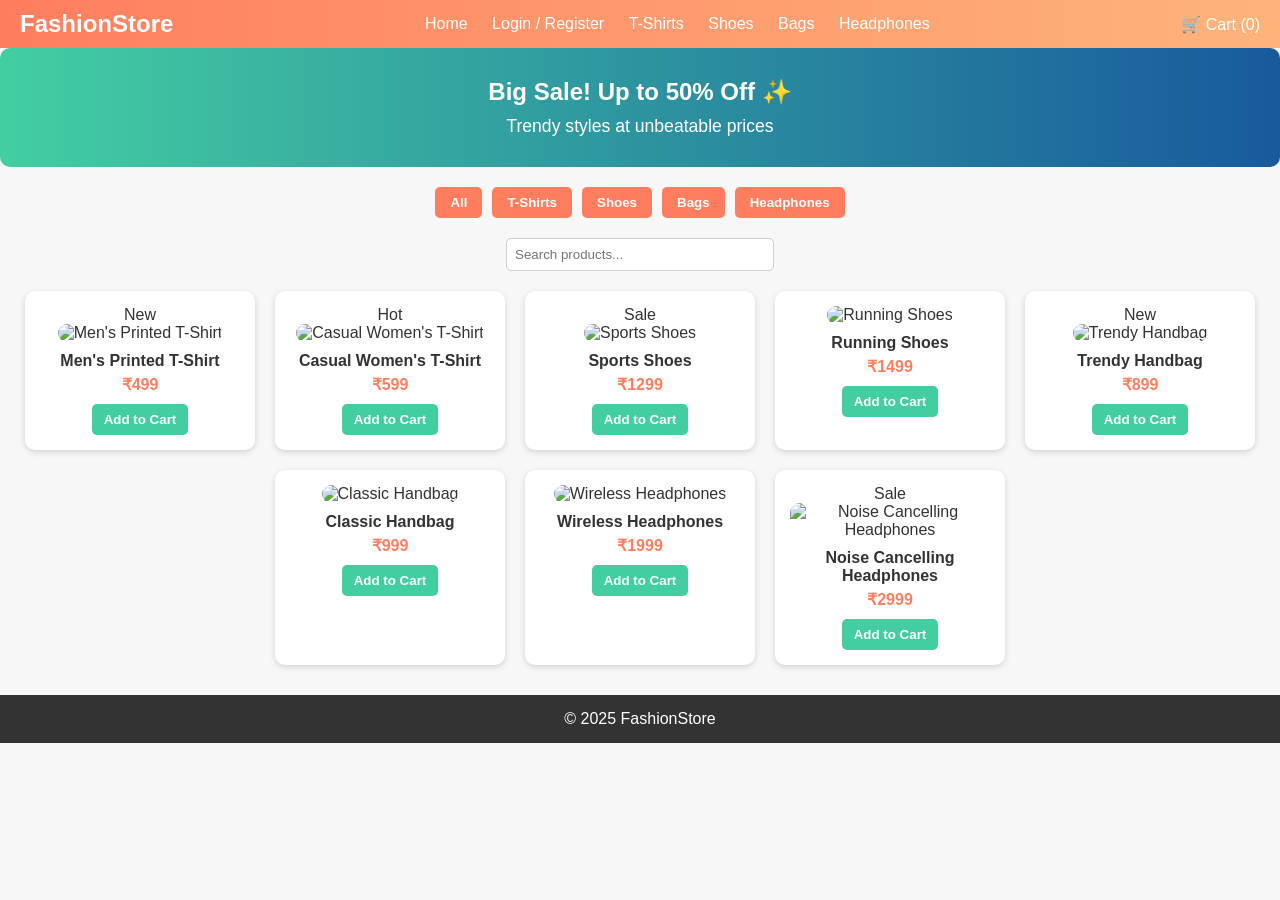
==== index.html @ d409858d "Prepare frontend for live deployment" ====
<!DOCTYPE html>
<html lang="en">
<head>
  <meta charset="UTF-8">
  <meta name="viewport" content="width=device-width, initial-scale=1.0">
  <title>FashionStore</title>
  <link rel="stylesheet" href="style.css">
</head>
<body>
  <header>
    <div class="logo">FashionStore</div>
    <nav>
      <a href="#">Home</a>
      <a href="#">Login / Register</a>
      <a href="#" data-category="T-Shirts">T-Shirts</a>
      <a href="#" data-category="Shoes">Shoes</a>
      <a href="#" data-category="Bags">Bags</a>
      <a href="#" data-category="Headphones">Headphones</a>
    </nav>
    <div class="cart">🛒 Cart (<span id="cartCount">0</span>)</div>
  </header>

  <section class="banner">
    <h1>Big Sale! Up to 50% Off ✨</h1>
    <p>Trendy styles at unbeatable prices</p>
  </section>

  <section id="categories">
    <button data-category="All">All</button>
    <button data-category="T-Shirts">T-Shirts</button>
    <button data-category="Shoes">Shoes</button>
    <button data-category="Bags">Bags</button>
    <button data-category="Headphones">Headphones</button>
  </section>

  <section class="search">
    <input type="text" id="searchInput" placeholder="Search products...">
  </section>

  <section id="products" class="products"></section>

  <footer>
    © 2025 FashionStore
  </footer>

  <script src="script.js"></script>
</body>
</html>
---- style.css ----
/* Global styles */
body {
  font-family: 'Arial', sans-serif;
  margin: 0;
  background: #f7f7f7;
  color: #333;
}

/* Header */
header {
  display: flex;
  justify-content: space-between;
  align-items: center;
  padding: 10px 20px;
  background: linear-gradient(90deg, #ff7e5f, #feb47b);
  color: white;
}

header .logo { font-size: 1.5em; font-weight: bold; }
header nav a {
  margin: 0 10px;
  color: white;
  text-decoration: none;
  font-weight: 500;
}
header nav a:hover { text-decoration: underline; }
header .cart { font-size: 1em; }

/* Banner */
.banner {
  background: linear-gradient(90deg, #43cea2, #185a9d);
  color: white;
  text-align: center;
  padding: 30px 20px;
  margin-bottom: 20px;
  border-radius: 10px;
}
.banner h1 { margin: 0 0 10px 0; }
.banner p { margin: 0; font-size: 1.1em; }

/* Categories */
#categories {
  display: flex;
  justify-content: center;
  margin-bottom: 20px;
}
#categories button {
  margin: 0 5px;
  padding: 8px 15px;
  cursor: pointer;
  border: none;
  background: #ff7e5f;
  color: white;
  border-radius: 5px;
  font-weight: bold;
  transition: background 0.3s;
}
#categories button:hover { background: #feb47b; }

/* Search */
.search {
  text-align: center;
  margin-bottom: 20px;
}
#searchInput {
  padding: 8px;
  width: 250px;
  border-radius: 5px;
  border: 1px solid #ccc;
}

/* Products */
.products {
  display: flex;
  flex-wrap: wrap;
  justify-content: center;
  gap: 20px;
  margin-bottom: 30px;
}

.product {
  background: white;
  width: 200px;
  padding: 15px;
  border-radius: 10px;
  box-shadow: 0 2px 6px rgba(0,0,0,0.15);
  text-align: center;
  position: relative;
  transition: transform 0.3s, box-shadow 0.3s;
}
.product:hover {
  transform: translateY(-5px);
  box-shadow: 0 6px 15px rgba(0,0,0,0.25);
}
.product img { width: 100%; border-radius: 10px; }
.product h3 { font-size: 1em; margin: 10px 0 5px 0; }
.product p { font-weight: bold; margin: 5px 0; color: #ff7e5f; }
.product button {
  background: #43cea2;
  border: none;
  padding: 8px 12px;
  color: white;
  border-radius: 5px;
  cursor: pointer;
  font-weight: bold;
  margin-top: 5px;
  transition: background 0.3s;
}
.product button:hover { background: #185a9d; }

/* Footer */
footer {
  text-align: center;
  padding: 15px 0;
  background: #333;
  color: white;
}
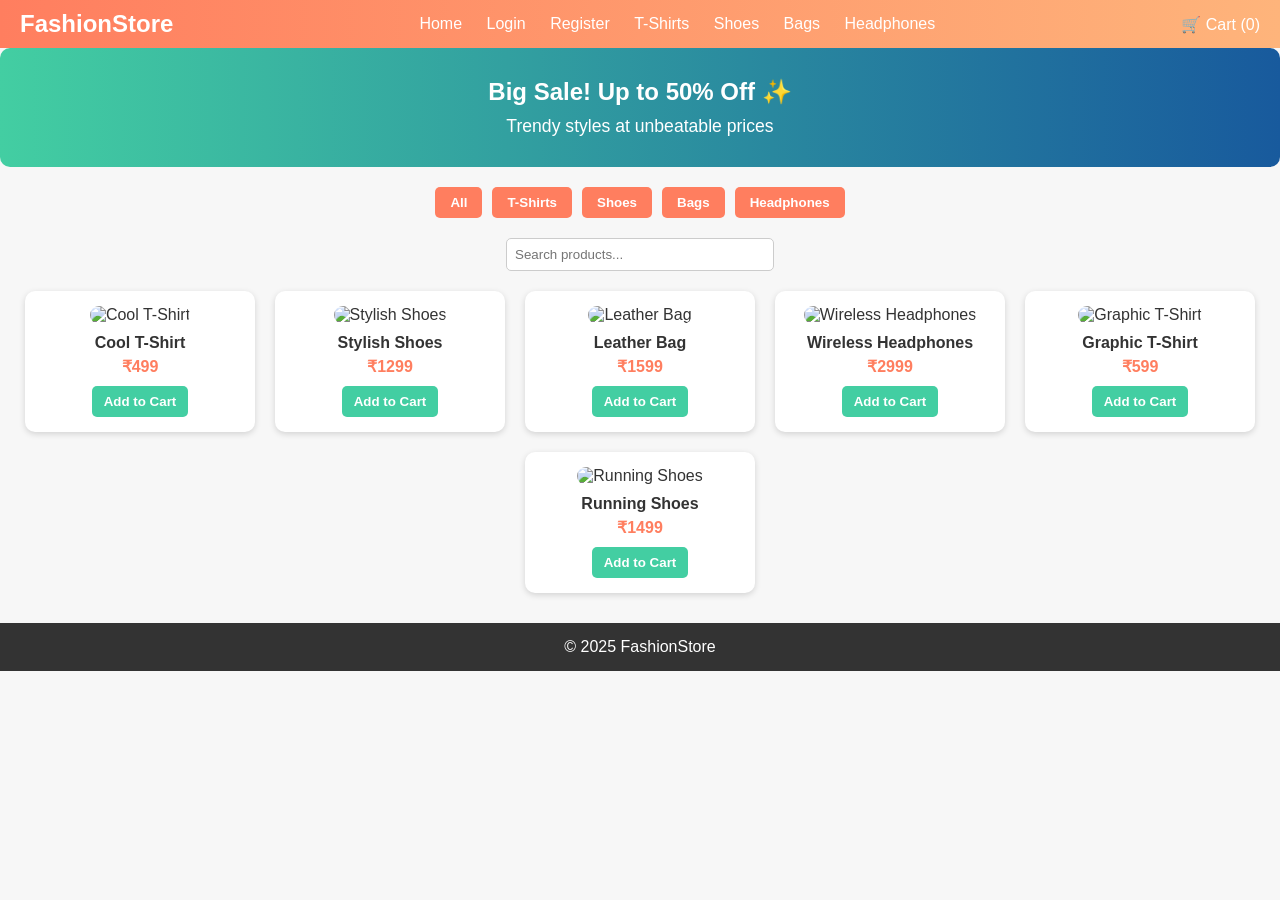
==== commit 141e6db7: "Update ecommerce site with working login/register and products" ====
--- a/index.html
+++ b/index.html
@@ -11,7 +11,8 @@
     <div class="logo">FashionStore</div>
     <nav>
       <a href="#">Home</a>
-      <a href="#">Login / Register</a>
+      <a href="login.html">Login</a>
+       <a href="register.html">Register</a>
       <a href="#" data-category="T-Shirts">T-Shirts</a>
       <a href="#" data-category="Shoes">Shoes</a>
       <a href="#" data-category="Bags">Bags</a>
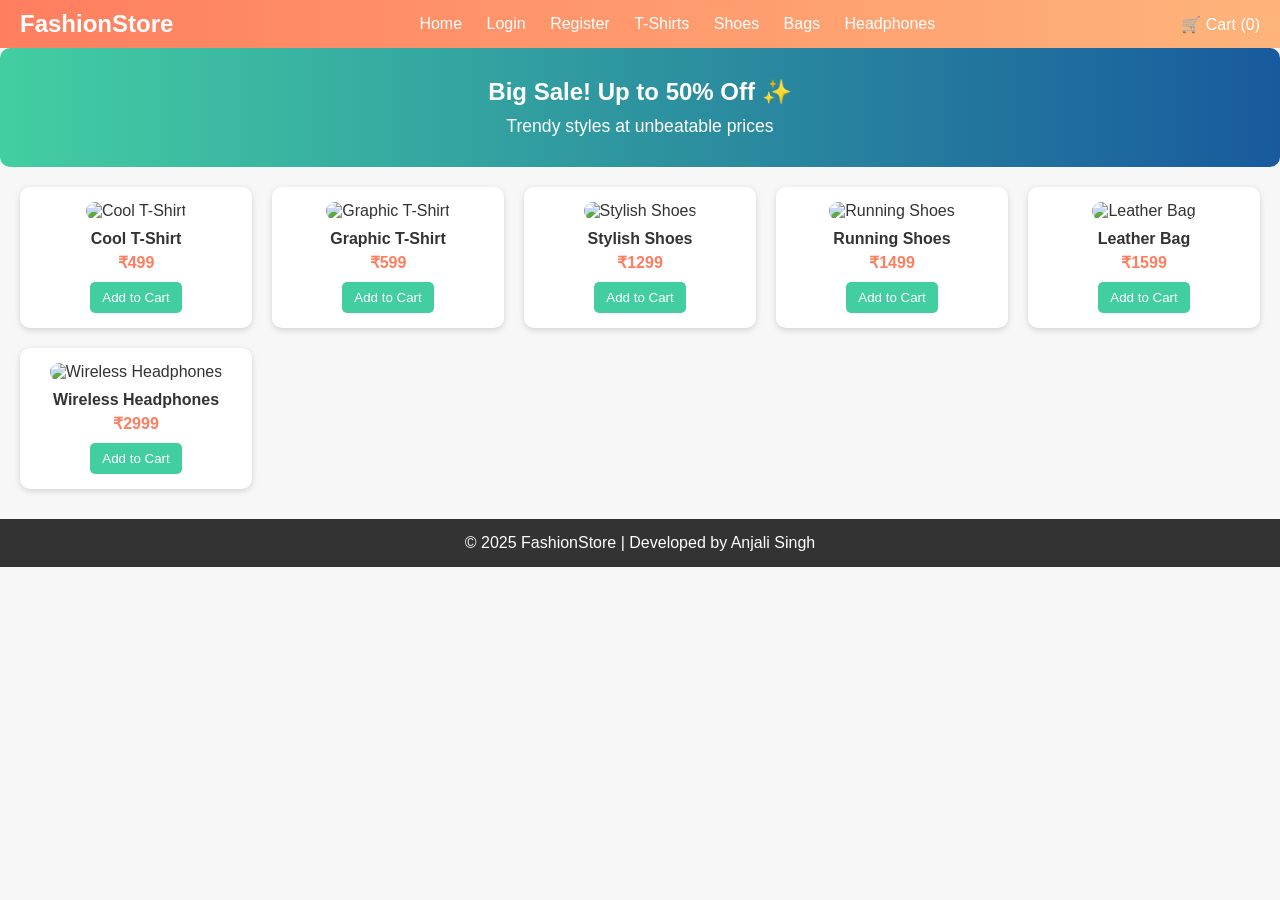
==== commit 00aa8f64: "Fix grid layout and add product images" ====
--- a/index.html
+++ b/index.html
@@ -12,7 +12,7 @@
     <nav>
       <a href="#">Home</a>
       <a href="login.html">Login</a>
-       <a href="register.html">Register</a>
+      <a href="register.html">Register</a>
       <a href="#" data-category="T-Shirts">T-Shirts</a>
       <a href="#" data-category="Shoes">Shoes</a>
       <a href="#" data-category="Bags">Bags</a>
@@ -26,22 +26,10 @@
     <p>Trendy styles at unbeatable prices</p>
   </section>
 
-  <section id="categories">
-    <button data-category="All">All</button>
-    <button data-category="T-Shirts">T-Shirts</button>
-    <button data-category="Shoes">Shoes</button>
-    <button data-category="Bags">Bags</button>
-    <button data-category="Headphones">Headphones</button>
-  </section>
-
-  <section class="search">
-    <input type="text" id="searchInput" placeholder="Search products...">
-  </section>
-
   <section id="products" class="products"></section>
 
   <footer>
-    © 2025 FashionStore
+    © 2025 FashionStore | Developed by Anjali Singh
   </footer>
 
   <script src="script.js"></script>
--- a/style.css
+++ b/style.css
@@ -1,4 +1,3 @@
-/* Global styles */
 body {
   font-family: 'Arial', sans-serif;
   margin: 0;
@@ -6,7 +5,6 @@
   color: #333;
 }
 
-/* Header */
 header {
   display: flex;
   justify-content: space-between;
@@ -15,18 +13,11 @@
   background: linear-gradient(90deg, #ff7e5f, #feb47b);
   color: white;
 }
-
 header .logo { font-size: 1.5em; font-weight: bold; }
-header nav a {
-  margin: 0 10px;
-  color: white;
-  text-decoration: none;
-  font-weight: 500;
-}
+header nav a { margin: 0 10px; color: white; text-decoration: none; font-weight: 500; }
 header nav a:hover { text-decoration: underline; }
 header .cart { font-size: 1em; }
 
-/* Banner */
 .banner {
   background: linear-gradient(90deg, #43cea2, #185a9d);
   color: white;
@@ -38,63 +29,33 @@
 .banner h1 { margin: 0 0 10px 0; }
 .banner p { margin: 0; font-size: 1.1em; }
 
-/* Categories */
-#categories {
-  display: flex;
-  justify-content: center;
-  margin-bottom: 20px;
-}
-#categories button {
-  margin: 0 5px;
-  padding: 8px 15px;
-  cursor: pointer;
-  border: none;
-  background: #ff7e5f;
-  color: white;
-  border-radius: 5px;
-  font-weight: bold;
-  transition: background 0.3s;
-}
-#categories button:hover { background: #feb47b; }
-
-/* Search */
-.search {
-  text-align: center;
-  margin-bottom: 20px;
-}
-#searchInput {
-  padding: 8px;
-  width: 250px;
-  border-radius: 5px;
-  border: 1px solid #ccc;
-}
-
-/* Products */
 .products {
-  display: flex;
-  flex-wrap: wrap;
-  justify-content: center;
+  display: grid;
+  grid-template-columns: repeat(auto-fit, minmax(200px, 1fr));
   gap: 20px;
-  margin-bottom: 30px;
+  padding: 0 20px 30px 20px;
 }
 
 .product {
   background: white;
-  width: 200px;
+  border-radius: 10px;
   padding: 15px;
-  border-radius: 10px;
+  text-align: center;
   box-shadow: 0 2px 6px rgba(0,0,0,0.15);
-  text-align: center;
-  position: relative;
   transition: transform 0.3s, box-shadow 0.3s;
 }
 .product:hover {
   transform: translateY(-5px);
   box-shadow: 0 6px 15px rgba(0,0,0,0.25);
 }
-.product img { width: 100%; border-radius: 10px; }
-.product h3 { font-size: 1em; margin: 10px 0 5px 0; }
-.product p { font-weight: bold; margin: 5px 0; color: #ff7e5f; }
+.product img {
+  width: 100%;
+  height: 200px;
+  object-fit: cover;
+  border-radius: 10px;
+}
+.product h3 { margin: 10px 0 5px 0; font-size: 1em; }
+.product p { color: #ff7e5f; font-weight: bold; margin: 5px 0; }
 .product button {
   background: #43cea2;
   border: none;
@@ -102,13 +63,10 @@
   color: white;
   border-radius: 5px;
   cursor: pointer;
-  font-weight: bold;
   margin-top: 5px;
-  transition: background 0.3s;
 }
 .product button:hover { background: #185a9d; }
 
-/* Footer */
 footer {
   text-align: center;
   padding: 15px 0;
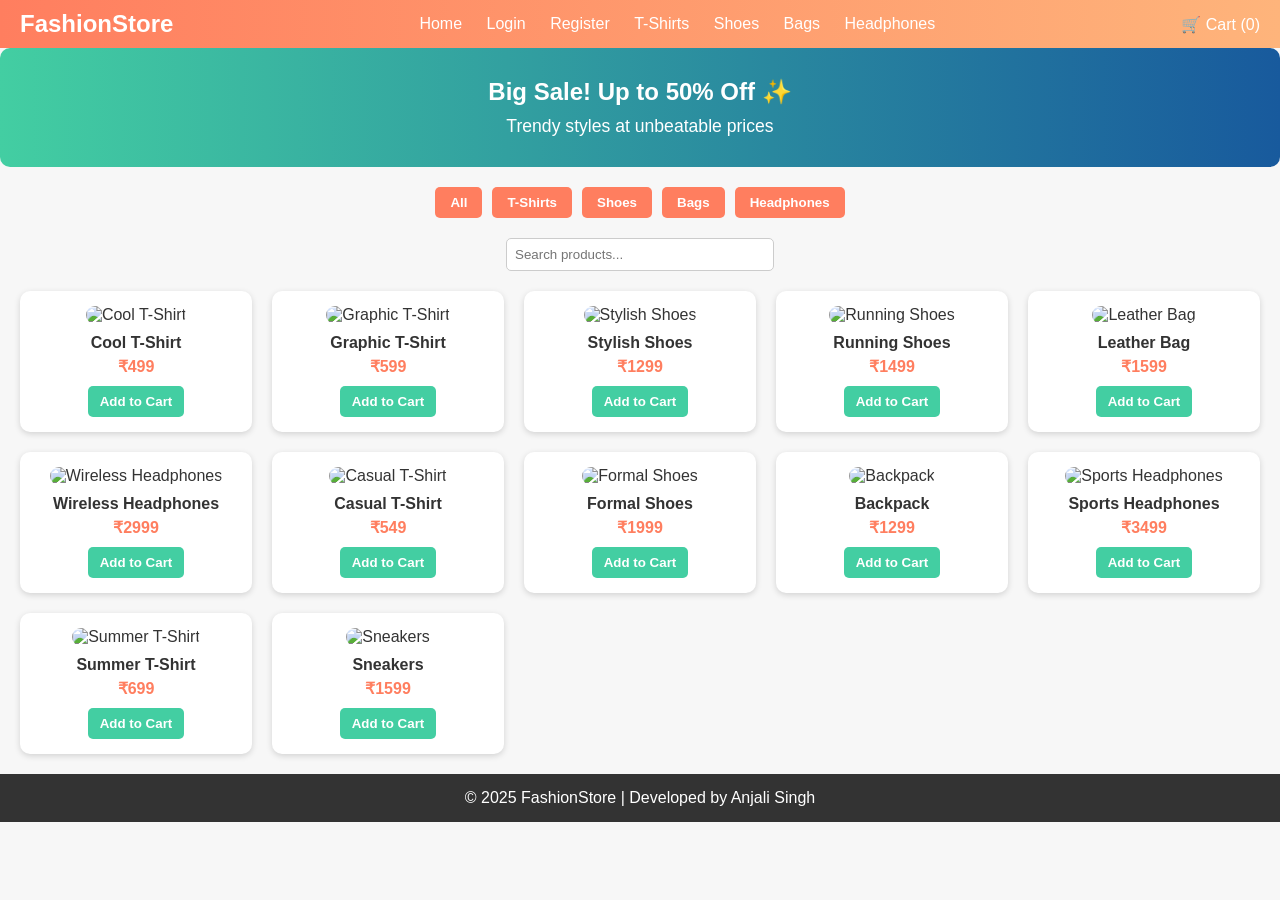
==== commit 9c5d762e: "Add remaining product images for full grid" ====
--- a/index.html
+++ b/index.html
@@ -26,6 +26,18 @@
     <p>Trendy styles at unbeatable prices</p>
   </section>
 
+  <section id="categories">
+    <button data-category="All">All</button>
+    <button data-category="T-Shirts">T-Shirts</button>
+    <button data-category="Shoes">Shoes</button>
+    <button data-category="Bags">Bags</button>
+    <button data-category="Headphones">Headphones</button>
+  </section>
+
+  <section class="search">
+    <input type="text" id="searchInput" placeholder="Search products...">
+  </section>
+
   <section id="products" class="products"></section>
 
   <footer>
--- a/style.css
+++ b/style.css
@@ -13,8 +13,14 @@
   background: linear-gradient(90deg, #ff7e5f, #feb47b);
   color: white;
 }
+
 header .logo { font-size: 1.5em; font-weight: bold; }
-header nav a { margin: 0 10px; color: white; text-decoration: none; font-weight: 500; }
+header nav a {
+  margin: 0 10px;
+  color: white;
+  text-decoration: none;
+  font-weight: 500;
+}
 header nav a:hover { text-decoration: underline; }
 header .cart { font-size: 1em; }
 
@@ -29,33 +35,57 @@
 .banner h1 { margin: 0 0 10px 0; }
 .banner p { margin: 0; font-size: 1.1em; }
 
+#categories {
+  display: flex;
+  justify-content: center;
+  margin-bottom: 20px;
+}
+#categories button {
+  margin: 0 5px;
+  padding: 8px 15px;
+  cursor: pointer;
+  border: none;
+  background: #ff7e5f;
+  color: white;
+  border-radius: 5px;
+  font-weight: bold;
+  transition: background 0.3s;
+}
+#categories button:hover { background: #feb47b; }
+
+.search {
+  text-align: center;
+  margin-bottom: 20px;
+}
+#searchInput {
+  padding: 8px;
+  width: 250px;
+  border-radius: 5px;
+  border: 1px solid #ccc;
+}
+
 .products {
   display: grid;
   grid-template-columns: repeat(auto-fit, minmax(200px, 1fr));
   gap: 20px;
-  padding: 0 20px 30px 20px;
+  margin: 20px;
 }
 
 .product {
   background: white;
+  padding: 15px;
   border-radius: 10px;
-  padding: 15px;
+  box-shadow: 0 2px 6px rgba(0,0,0,0.15);
   text-align: center;
-  box-shadow: 0 2px 6px rgba(0,0,0,0.15);
   transition: transform 0.3s, box-shadow 0.3s;
 }
 .product:hover {
   transform: translateY(-5px);
   box-shadow: 0 6px 15px rgba(0,0,0,0.25);
 }
-.product img {
-  width: 100%;
-  height: 200px;
-  object-fit: cover;
-  border-radius: 10px;
-}
-.product h3 { margin: 10px 0 5px 0; font-size: 1em; }
-.product p { color: #ff7e5f; font-weight: bold; margin: 5px 0; }
+.product img { width: 100%; border-radius: 10px; }
+.product h3 { font-size: 1em; margin: 10px 0 5px 0; }
+.product p { font-weight: bold; margin: 5px 0; color: #ff7e5f; }
 .product button {
   background: #43cea2;
   border: none;
@@ -63,7 +93,9 @@
   color: white;
   border-radius: 5px;
   cursor: pointer;
+  font-weight: bold;
   margin-top: 5px;
+  transition: background 0.3s;
 }
 .product button:hover { background: #185a9d; }
 
